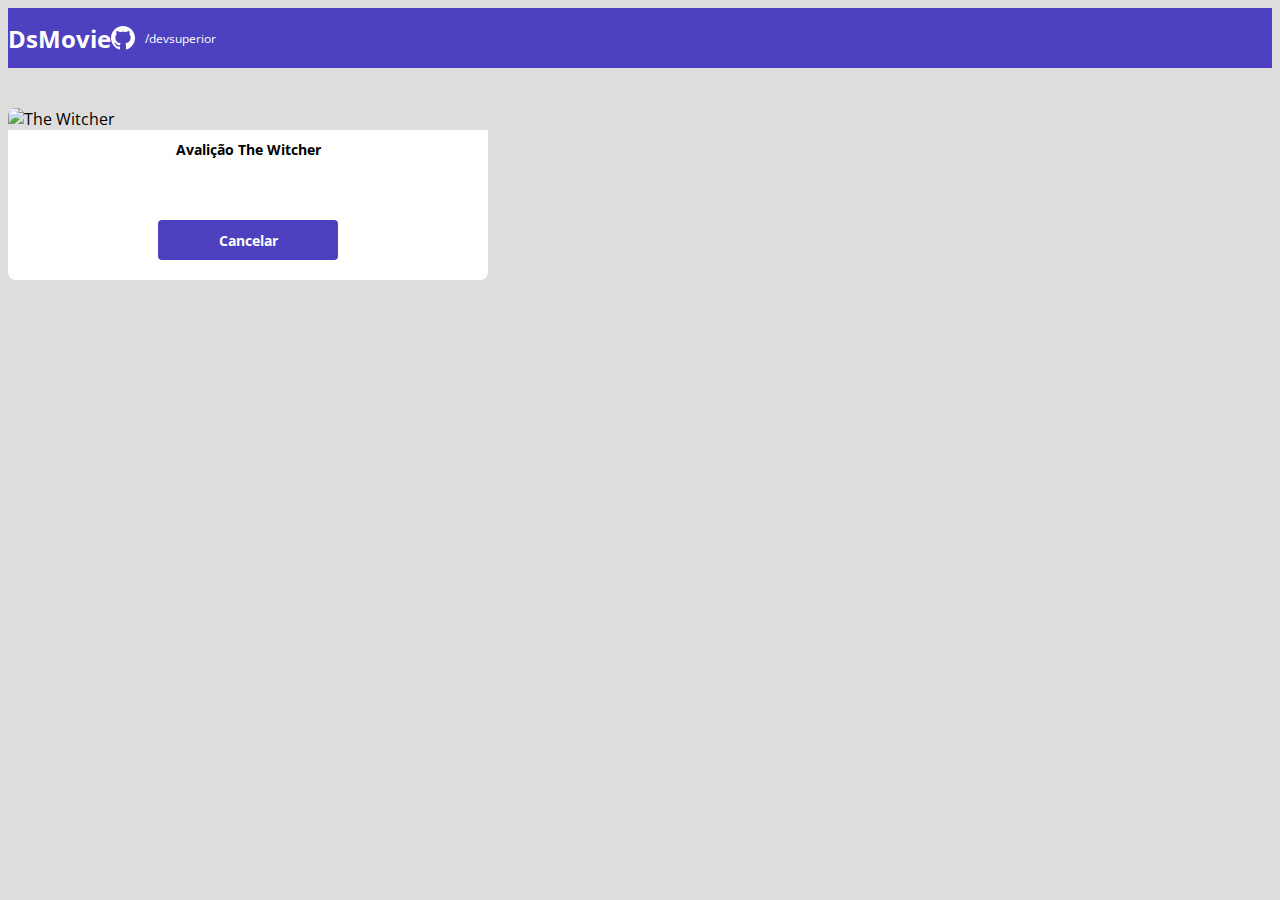
==== form.html @ 9b95db4b "Formulario Parte 1" ====
<!DOCTYPE html>
<html lang="en">

<head>
    <meta charset="UTF-8">
    <meta http-equiv="X-UA-Compatible" content="IE=edge">
    <meta name="viewport" content="width=device-width, initial-scale=1.0">
    <title>Document</title>
    <link href="https://cdn.jsdelivr.net/npm/bootstrap@5.1.3/dist/css/bootstrap.min.css" rel="stylesheet"
        integrity="sha384-1BmE4kWBq78iYhFldvKuhfTAU6auU8tT94WrHftjDbrCEXSU1oBoqyl2QvZ6jIW3" crossorigin="anonymous">

    <link rel="stylesheet" href="css/styles.css">

</head>

<body>
    <header>
        <nav class="container">
            <h1>DsMovie</h1>
            <div class="dsmovie-contact-container">
                <img src="img/github.svg" alt="github">
                <a href="https://github.com/ranermoreira/Dsmovie">/devsuperior</a>
            </div>

        </nav>
    </header>
    <main>
        <section id="dsmovie-form-section">

            <div class="container dsmovie-form-container">

                <div>
                    <div class="dsmovie-card">
                        <img src="https://www.themoviedb.org/t/p/w533_and_h300_bestv2/jBJWaqoSCiARWtfV0GlqHrcdidd.jpg"
                            alt="The Witcher">
                        <div class="dsmovie-card-description">
                            <h3>Avalição The Witcher</h3>
                            <a class="dsmovie-btn" href="index.html">Cancelar</a>

                        </div>
                    </div>



                </div>


            </div>





        </section>
    </main>
</body>

</html>
---- css/styles.css ----
@import url('https://fonts.googleapis.com/css2?family=Open+Sans:ital,wght@0,300;1,400;1,700&display=swap');
:root {
    --bg-gray: #ddd;
    --text-gray: #4a4a4a;
    --color-primary: #4D41C0;
    --white: #fff;


}
* { 
    box-sizing: border-box;
    font-family: 'open sans', sans-serif;
}
h1, h2, h3, h4, h5, h6 {
    margin: 0;
}

html, body {
    background-color: var(--bg-gray);
}
header {
    background-color: var(--color-primary);
    color: var(--white);
    height: 60px;
    display: flex;
    align-items: center;
}

nav {
    display: flex;
    align-items: center;
    justify-content: space-between;
}
nav h1 {
    font-size: 24px;
    font-weight: 700;
}
nav a {
    font-size: 12px;
    
}
a, a:hover { 
    text-decoration: none;
    color: unset;
}
.dsmovie-contact-container {
    display: flex;
    align-items: center ;
}
.dsmovie-contact-container img {
    margin-right: 10px;
}
#dsmovie-card-list {
    padding: 40px 0;
}


.dsmovie-card {
    width: 100%;
    
    
}

.dsmovie-card img {
    width: 100%;
    border-radius: 8px 8px 0 0;
}

.dsmovie-card-description {
    background-color: var(--white);
    padding: 10px 20px 20px 20px;
    display: flex;
    flex-direction: column;
    align-items: center;
    justify-content: space-between;
    border-radius: 0 0 8px 8px;
    min-height: 150px;
}
.dsmovie-card-description h3 {
    font-size: 14px;
    font-weight: 700;
    margin-bottom: 25px;
    text-align: center;
}
.dsmovie-btn, .dsmovie-btn:hover {
    width: 180px;
    height: 40px;
    background-color: var(--color-primary);
    color: var(--white);
    font-size: 14px;
    font-weight: 700;
    display: flex;
    align-items: center;
    justify-content: center;
    border-radius: 4px;
}

.dsmovie-form-container {
    padding: 40px 0 ;
    max-width: 480px;
}
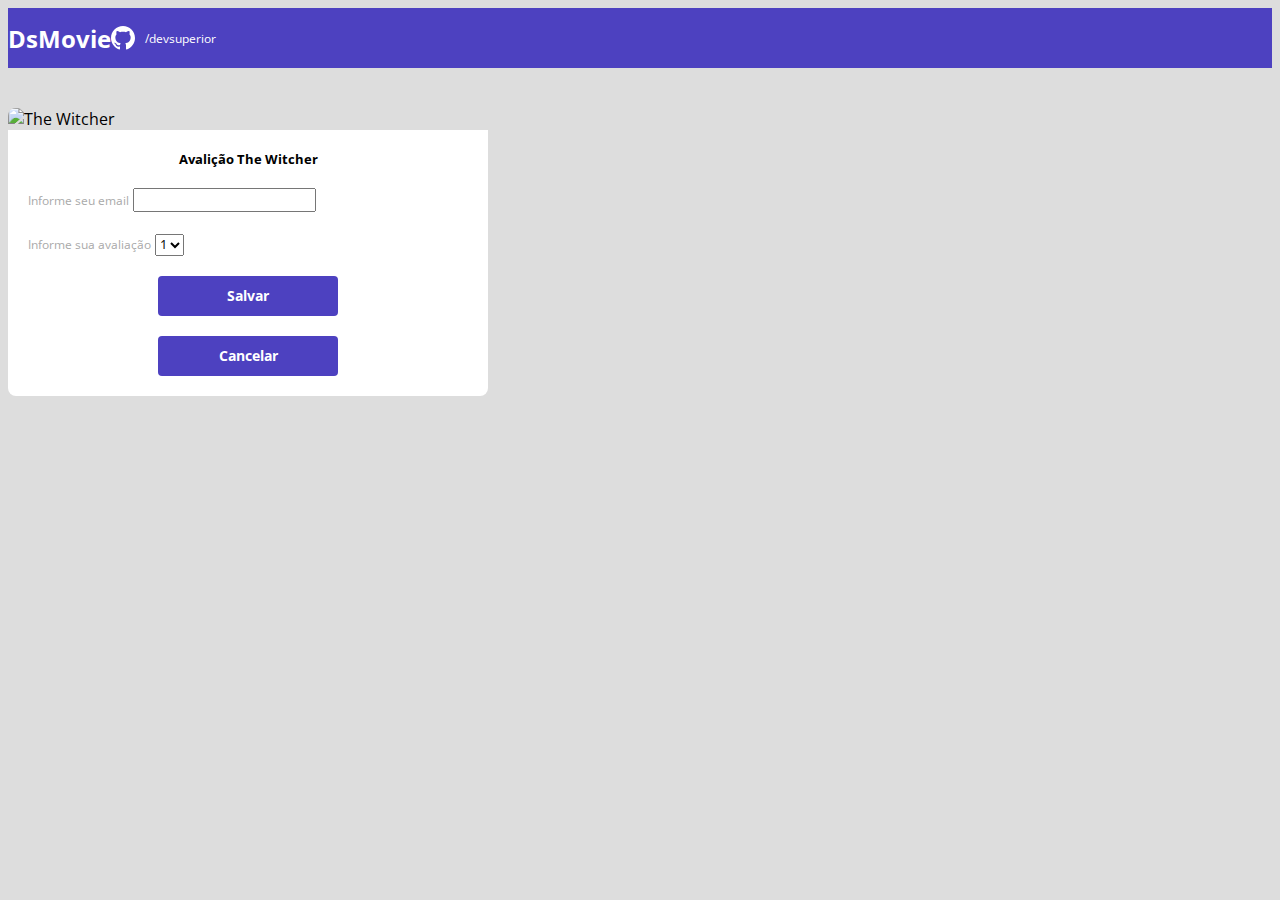
==== commit 5b45b655: "Formulario Parte 2" ====
--- a/form.html
+++ b/form.html
@@ -33,9 +33,31 @@
                     <div class="dsmovie-card">
                         <img src="https://www.themoviedb.org/t/p/w533_and_h300_bestv2/jBJWaqoSCiARWtfV0GlqHrcdidd.jpg"
                             alt="The Witcher">
-                        <div class="dsmovie-card-description">
+                        <div class="dsmovie-form-description">
                             <h3>Avalição The Witcher</h3>
-                            <a class="dsmovie-btn" href="index.html">Cancelar</a>
+                            <form class="dsmovie-form">
+                                <div class="form-group dsmovie-form-group">
+                                    <label for="email">Informe seu email</label>
+                                    <input class="form-control" type="email" id="email">
+                                </div>
+                                <div class="form-group dsmovie-form-group">
+                                    <label for="score">Informe sua avaliação</label>
+                                    <select class="form-control" name="score" id="score">
+                                        <option value="1">1</option>
+                                        <option value="2">2</option>
+                                        <option value="3">3</option>
+                                        <option value="4">4</option>
+                                        <option value="5">5</option>
+                                    </select>
+                                </div>
+                                <div class="dsmovie-form-btn-container">
+                                    <button class="dsmovie-btn" type="submit">Salvar</button>
+                                   <a class="dsmovie-btn" href="index.html">Cancelar</a>
+                                </div>
+                            </form>
+
+
+                            
 
                         </div>
                     </div>
--- a/css/styles.css
+++ b/css/styles.css
@@ -4,6 +4,8 @@
     --text-gray: #4a4a4a;
     --color-primary: #4D41C0;
     --white: #fff;
+    --text-light-gray: #aaa
+
 
 
 }
@@ -93,9 +95,44 @@
     align-items: center;
     justify-content: center;
     border-radius: 4px;
+    border: 0;
 }
 
 .dsmovie-form-container {
     padding: 40px 0 ;
     max-width: 480px;
+}
+
+.dsmovie-form-description {
+
+    background-color: var(--white);
+    padding: 20px;
+    display: flex;
+    flex-direction: column;
+    align-items: center;
+    border-radius: 0 0 8px 8px;
+}
+.dsmovie-form {
+    width: 100%;
+
+}
+.dsmovie-form-description h3 {
+    font-size: 13px;
+    font-weight: 700;
+    margin-bottom: 20px;
+}
+.dsmovie-form-group {
+    margin-bottom: 20px;
+}
+
+.dsmovie-form-group label {
+    font-size: 12px;
+    color: var(--text-light-gray);
+}
+.dsmovie-form-btn-container {
+    height: 100px;
+    display: flex;
+    flex-direction: column;
+    align-items: center;
+    justify-content: space-between;
 }